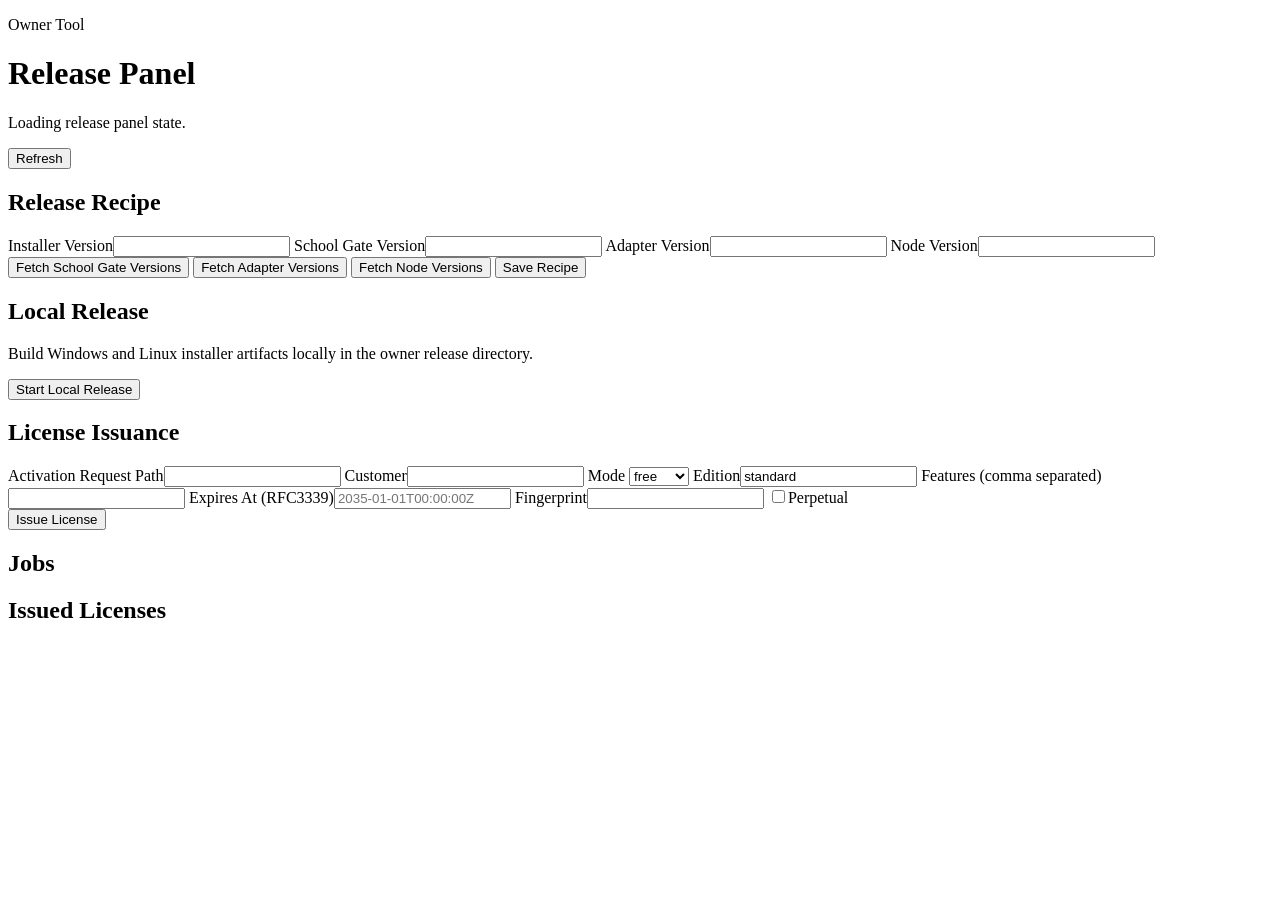
==== internal/releasepanelhttp/web/index.html @ 30a71a3b "feat: complete installer v1 and add release panel" ====
<!doctype html>
<html lang="en">
<head>
  <meta charset="utf-8">
  <meta name="viewport" content="width=device-width, initial-scale=1">
  <title>School Gate Release Panel</title>
  <link rel="stylesheet" href="/assets/app.css">
</head>
<body>
  <main class="page">
    <header class="hero">
      <div>
        <p class="eyebrow">Owner Tool</p>
        <h1>Release Panel</h1>
        <p id="summary" class="summary">Loading release panel state.</p>
      </div>
      <button id="refresh-button" class="secondary" type="button">Refresh</button>
    </header>

    <section class="card">
      <h2>Release Recipe</h2>
      <form id="recipe-form" class="grid-form">
        <label>Installer Version<input id="installer-version" name="installerVersion" required></label>
        <label>School Gate Version<input id="school-gate-version" name="schoolGateVersion" list="school-gate-options" required></label>
        <label>Adapter Version<input id="adapter-version" name="adapterVersion" list="adapter-options" required></label>
        <label>Node Version<input id="node-version" name="nodeVersion" list="node-options" required></label>
        <div class="actions">
          <button type="button" data-repo="school-gate" class="secondary fetch-versions">Fetch School Gate Versions</button>
          <button type="button" data-repo="adapter" class="secondary fetch-versions">Fetch Adapter Versions</button>
          <button type="button" data-repo="node" class="secondary fetch-versions">Fetch Node Versions</button>
          <button type="submit">Save Recipe</button>
        </div>
      </form>
      <datalist id="school-gate-options"></datalist>
      <datalist id="adapter-options"></datalist>
      <datalist id="node-options"></datalist>
    </section>

    <section class="card">
      <h2>Local Release</h2>
      <p class="muted">Build Windows and Linux installer artifacts locally in the owner release directory.</p>
      <button id="build-button" type="button">Start Local Release</button>
      <p id="build-result" class="result"></p>
    </section>

    <section class="card">
      <h2>License Issuance</h2>
      <form id="license-form" class="grid-form">
        <label>Activation Request Path<input id="activation-request-path" name="activationRequestPath"></label>
        <label>Customer<input id="license-customer" name="customer"></label>
        <label>Mode
          <select id="license-mode" name="mode">
            <option value="free">free</option>
            <option value="bound">bound</option>
          </select>
        </label>
        <label>Edition<input id="license-edition" name="edition" value="standard"></label>
        <label>Features (comma separated)<input id="license-features" name="features"></label>
        <label>Expires At (RFC3339)<input id="license-expires-at" name="expiresAt" placeholder="2035-01-01T00:00:00Z"></label>
        <label>Fingerprint<input id="license-fingerprint" name="fingerprint"></label>
        <label class="checkbox"><input id="license-perpetual" name="perpetual" type="checkbox">Perpetual</label>
        <div class="actions">
          <button type="submit">Issue License</button>
        </div>
      </form>
      <p id="license-result" class="result"></p>
    </section>

    <section class="card">
      <h2>Jobs</h2>
      <div id="jobs" class="stack"></div>
    </section>

    <section class="card">
      <h2>Issued Licenses</h2>
      <div id="licenses" class="stack"></div>
    </section>
  </main>
  <script src="/assets/app.js"></script>
</body>
</html>
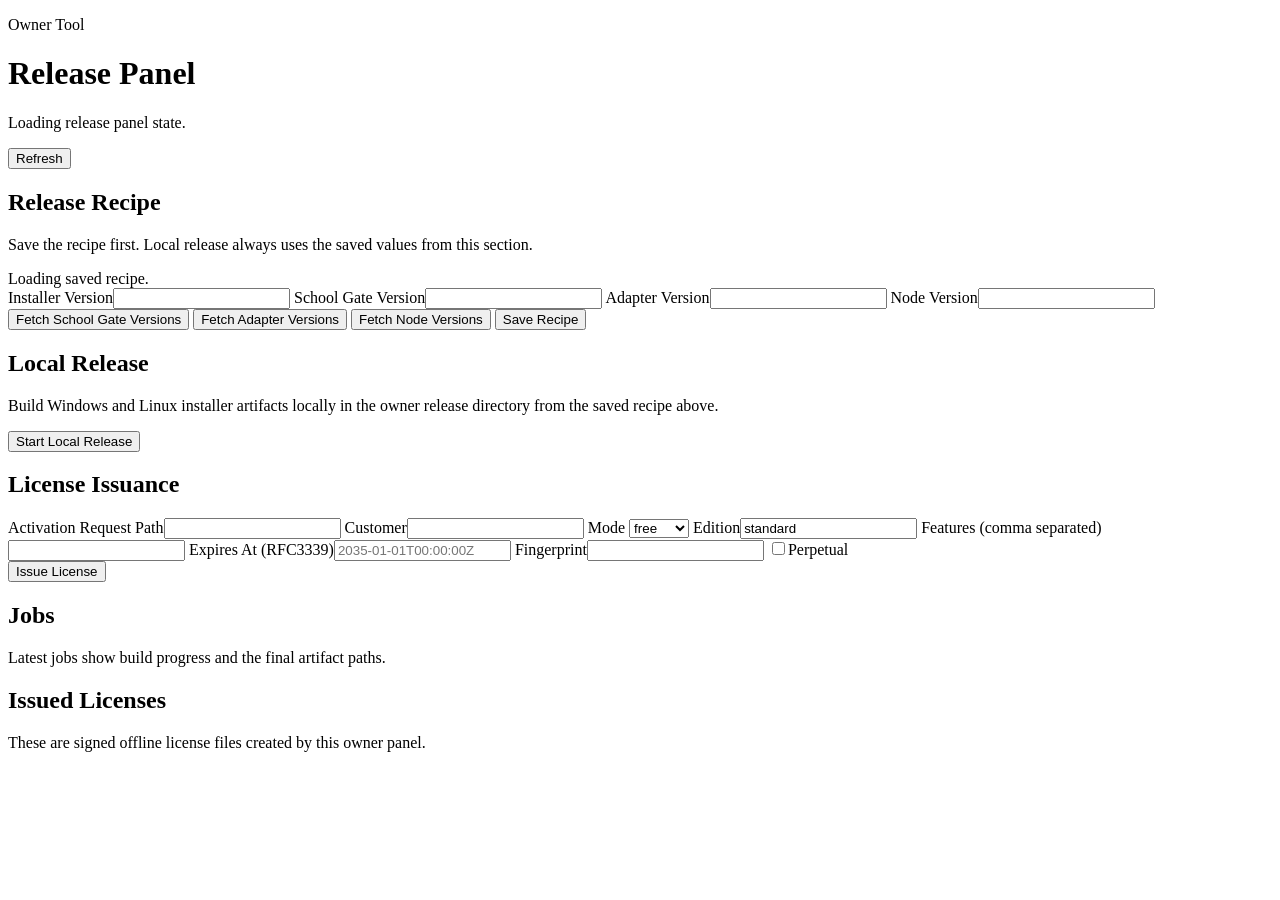
==== commit b02047cf: "fix: preserve release recipe edits in owner panel" ====
--- a/internal/releasepanelhttp/web/index.html
+++ b/internal/releasepanelhttp/web/index.html
@@ -19,6 +19,8 @@
 
     <section class="card">
       <h2>Release Recipe</h2>
+      <p class="muted">Save the recipe first. Local release always uses the saved values from this section.</p>
+      <div id="recipe-status" class="status-note">Loading saved recipe.</div>
       <form id="recipe-form" class="grid-form">
         <label>Installer Version<input id="installer-version" name="installerVersion" required></label>
         <label>School Gate Version<input id="school-gate-version" name="schoolGateVersion" list="school-gate-options" required></label>
@@ -31,6 +33,7 @@
           <button type="submit">Save Recipe</button>
         </div>
       </form>
+      <p id="recipe-result" class="result"></p>
       <datalist id="school-gate-options"></datalist>
       <datalist id="adapter-options"></datalist>
       <datalist id="node-options"></datalist>
@@ -38,7 +41,7 @@
 
     <section class="card">
       <h2>Local Release</h2>
-      <p class="muted">Build Windows and Linux installer artifacts locally in the owner release directory.</p>
+      <p class="muted">Build Windows and Linux installer artifacts locally in the owner release directory from the saved recipe above.</p>
       <button id="build-button" type="button">Start Local Release</button>
       <p id="build-result" class="result"></p>
     </section>
@@ -68,15 +71,16 @@
 
     <section class="card">
       <h2>Jobs</h2>
+      <p class="muted">Latest jobs show build progress and the final artifact paths.</p>
       <div id="jobs" class="stack"></div>
     </section>
 
     <section class="card">
       <h2>Issued Licenses</h2>
+      <p class="muted">These are signed offline license files created by this owner panel.</p>
       <div id="licenses" class="stack"></div>
     </section>
   </main>
   <script src="/assets/app.js"></script>
 </body>
 </html>
-
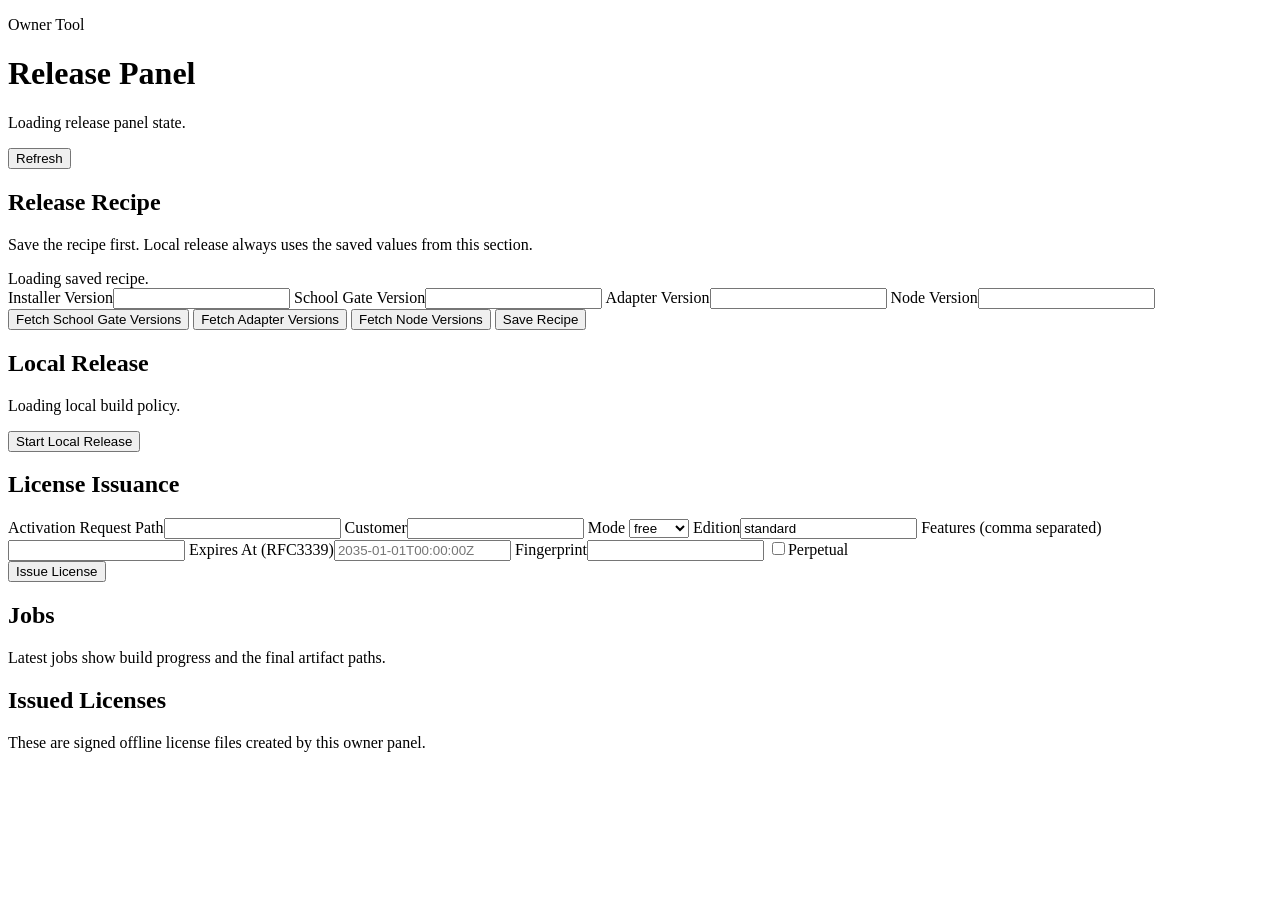
==== commit 120d04eb: "feat: harden local owner release workflow" ====
--- a/internal/releasepanelhttp/web/index.html
+++ b/internal/releasepanelhttp/web/index.html
@@ -41,7 +41,7 @@
 
     <section class="card">
       <h2>Local Release</h2>
-      <p class="muted">Build Windows and Linux installer artifacts locally in the owner release directory from the saved recipe above.</p>
+      <p id="build-policy" class="muted">Loading local build policy.</p>
       <button id="build-button" type="button">Start Local Release</button>
       <p id="build-result" class="result"></p>
     </section>
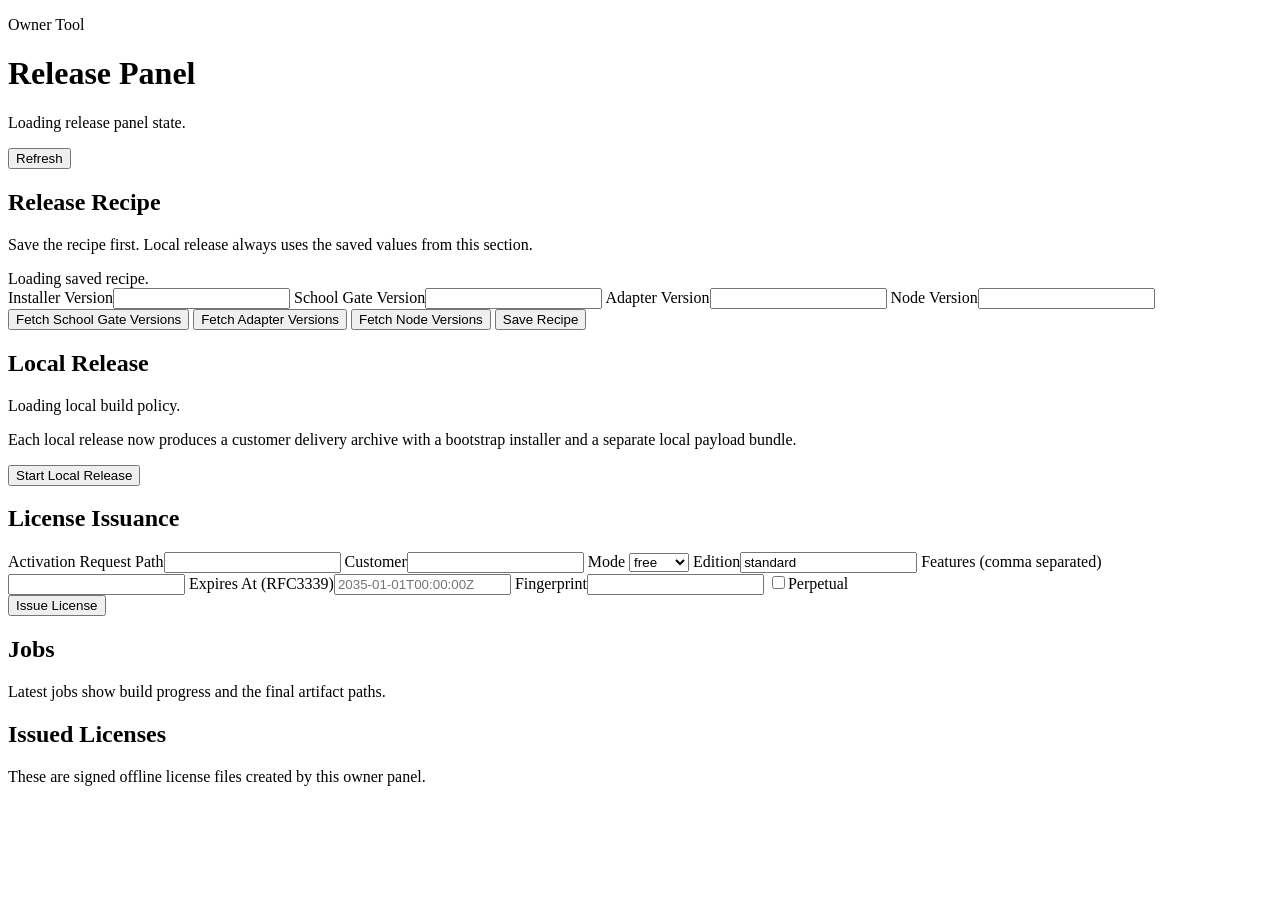
==== commit d6188028: "feat(installer): switch to bootstrap installer delivery" ====
--- a/internal/releasepanelhttp/web/index.html
+++ b/internal/releasepanelhttp/web/index.html
@@ -42,6 +42,7 @@
     <section class="card">
       <h2>Local Release</h2>
       <p id="build-policy" class="muted">Loading local build policy.</p>
+      <p class="muted">Each local release now produces a customer delivery archive with a bootstrap installer and a separate local payload bundle.</p>
       <button id="build-button" type="button">Start Local Release</button>
       <p id="build-result" class="result"></p>
     </section>
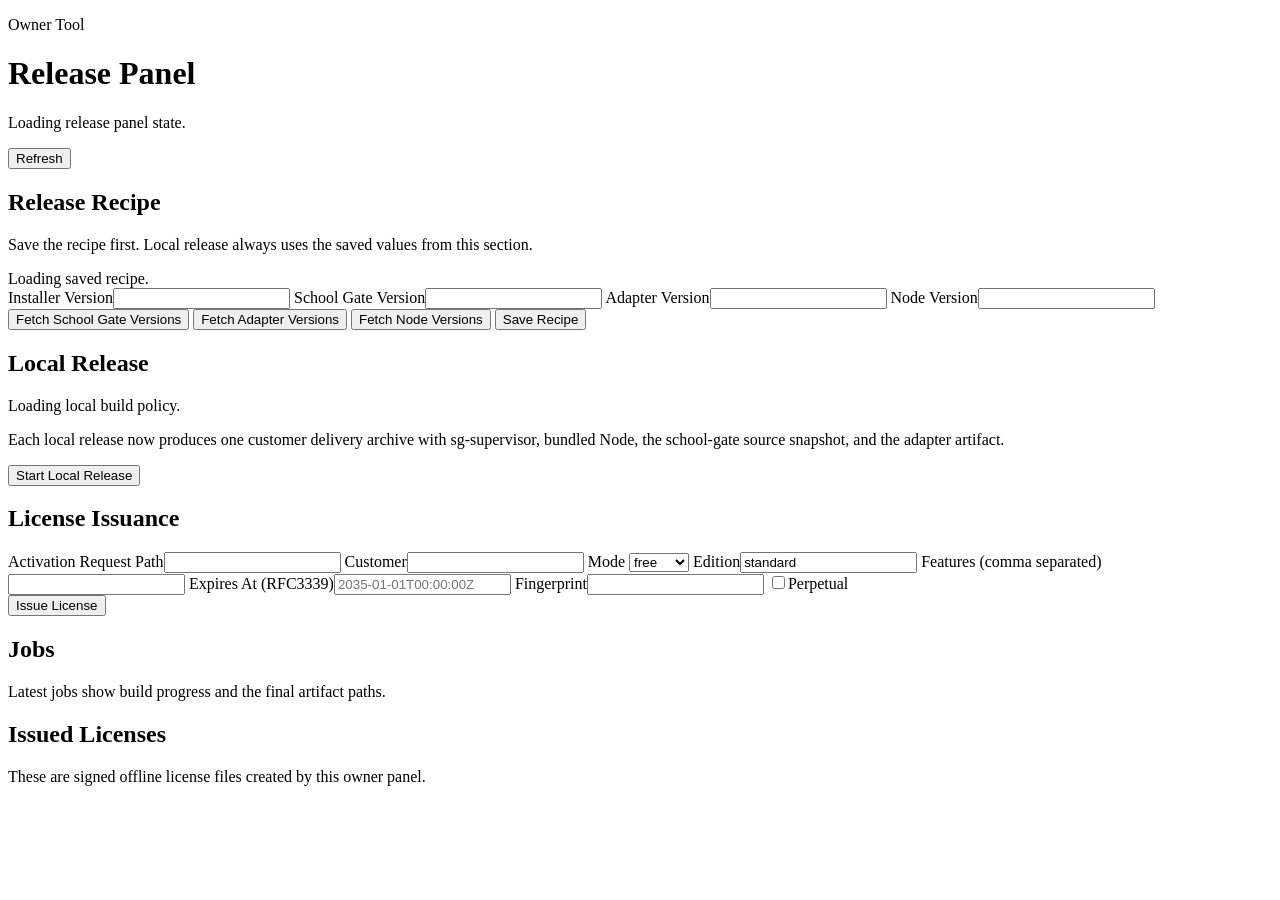
==== commit 6c2be7f0: "feat: switch delivery to source-bootstrap flow" ====
--- a/internal/releasepanelhttp/web/index.html
+++ b/internal/releasepanelhttp/web/index.html
@@ -42,7 +42,7 @@
     <section class="card">
       <h2>Local Release</h2>
       <p id="build-policy" class="muted">Loading local build policy.</p>
-      <p class="muted">Each local release now produces a customer delivery archive with a bootstrap installer and a separate local payload bundle.</p>
+      <p class="muted">Each local release now produces one customer delivery archive with sg-supervisor, bundled Node, the school-gate source snapshot, and the adapter artifact.</p>
       <button id="build-button" type="button">Start Local Release</button>
       <p id="build-result" class="result"></p>
     </section>
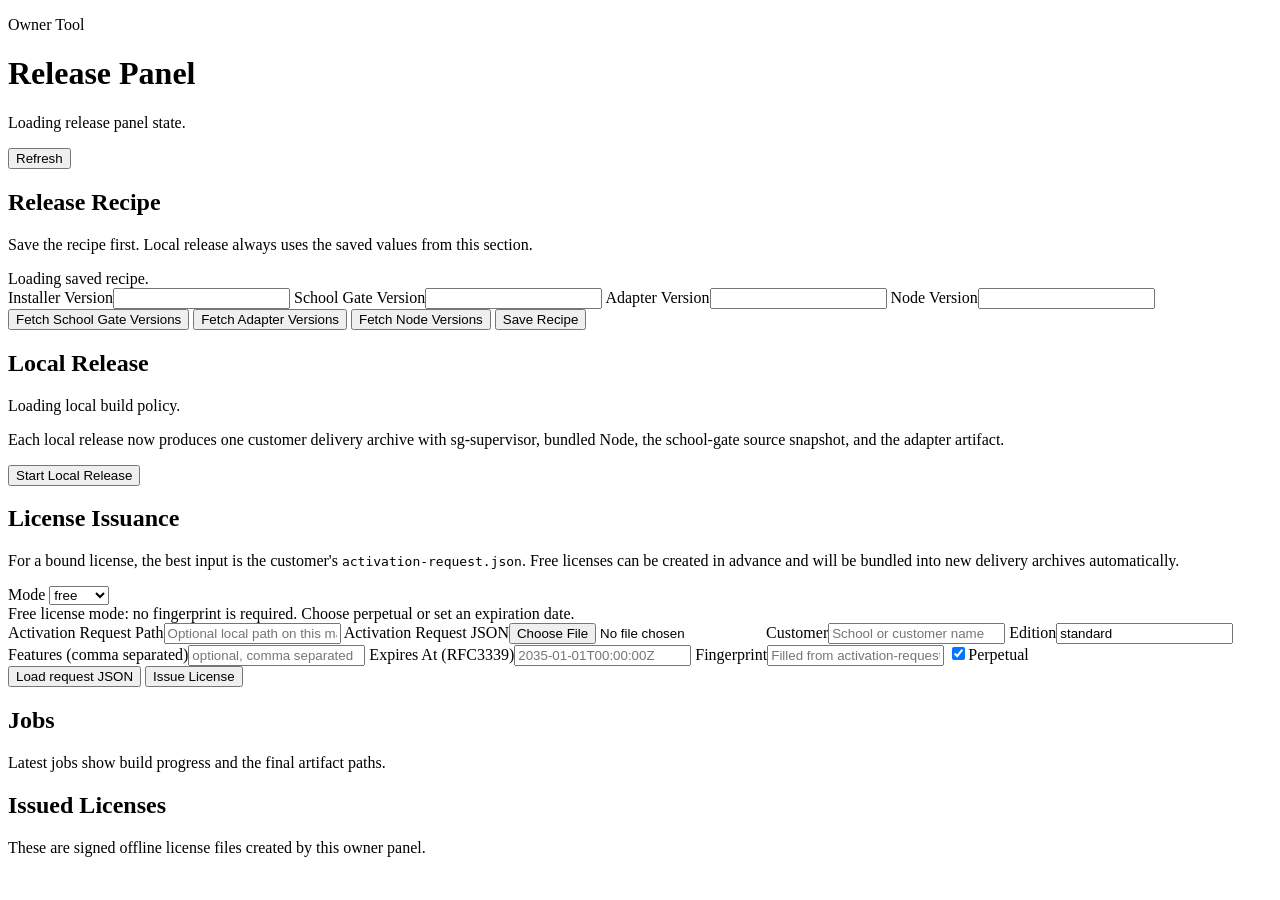
==== commit a962a70f: "feat: harden bootstrap ui runtime and service flow" ====
--- a/internal/releasepanelhttp/web/index.html
+++ b/internal/releasepanelhttp/web/index.html
@@ -49,21 +49,25 @@
 
     <section class="card">
       <h2>License Issuance</h2>
+      <p class="muted">For a bound license, the best input is the customer's <code>activation-request.json</code>. Free licenses can be created in advance and will be bundled into new delivery archives automatically.</p>
       <form id="license-form" class="grid-form">
-        <label>Activation Request Path<input id="activation-request-path" name="activationRequestPath"></label>
-        <label>Customer<input id="license-customer" name="customer"></label>
-        <label>Mode
+        <label class="license-field" data-license-field="mode">Mode
           <select id="license-mode" name="mode">
             <option value="free">free</option>
             <option value="bound">bound</option>
           </select>
         </label>
-        <label>Edition<input id="license-edition" name="edition" value="standard"></label>
-        <label>Features (comma separated)<input id="license-features" name="features"></label>
-        <label>Expires At (RFC3339)<input id="license-expires-at" name="expiresAt" placeholder="2035-01-01T00:00:00Z"></label>
-        <label>Fingerprint<input id="license-fingerprint" name="fingerprint"></label>
-        <label class="checkbox"><input id="license-perpetual" name="perpetual" type="checkbox">Perpetual</label>
+        <div id="license-mode-help" class="status-note">Free license mode: no fingerprint is required. Choose perpetual or set an expiration date.</div>
+        <label class="license-field" data-license-field="activationRequestPath">Activation Request Path<input id="activation-request-path" name="activationRequestPath" placeholder="Optional local path on this machine"></label>
+        <label class="license-field" data-license-field="activationRequestFile">Activation Request JSON<input id="activation-request-file" type="file" accept=".json,application/json"></label>
+        <label class="license-field" data-license-field="customer">Customer<input id="license-customer" name="customer" placeholder="School or customer name"></label>
+        <label class="license-field" data-license-field="edition">Edition<input id="license-edition" name="edition" value="standard"></label>
+        <label class="license-field" data-license-field="features">Features (comma separated)<input id="license-features" name="features" placeholder="optional, comma separated"></label>
+        <label class="license-field" data-license-field="expiresAt">Expires At (RFC3339)<input id="license-expires-at" name="expiresAt" placeholder="2035-01-01T00:00:00Z"></label>
+        <label class="license-field" data-license-field="fingerprint">Fingerprint<input id="license-fingerprint" name="fingerprint" placeholder="Filled from activation-request.json"></label>
+        <label class="checkbox license-field" data-license-field="perpetual"><input id="license-perpetual" name="perpetual" type="checkbox" checked>Perpetual</label>
         <div class="actions">
+          <button id="load-activation-request" type="button" class="secondary">Load request JSON</button>
           <button type="submit">Issue License</button>
         </div>
       </form>
